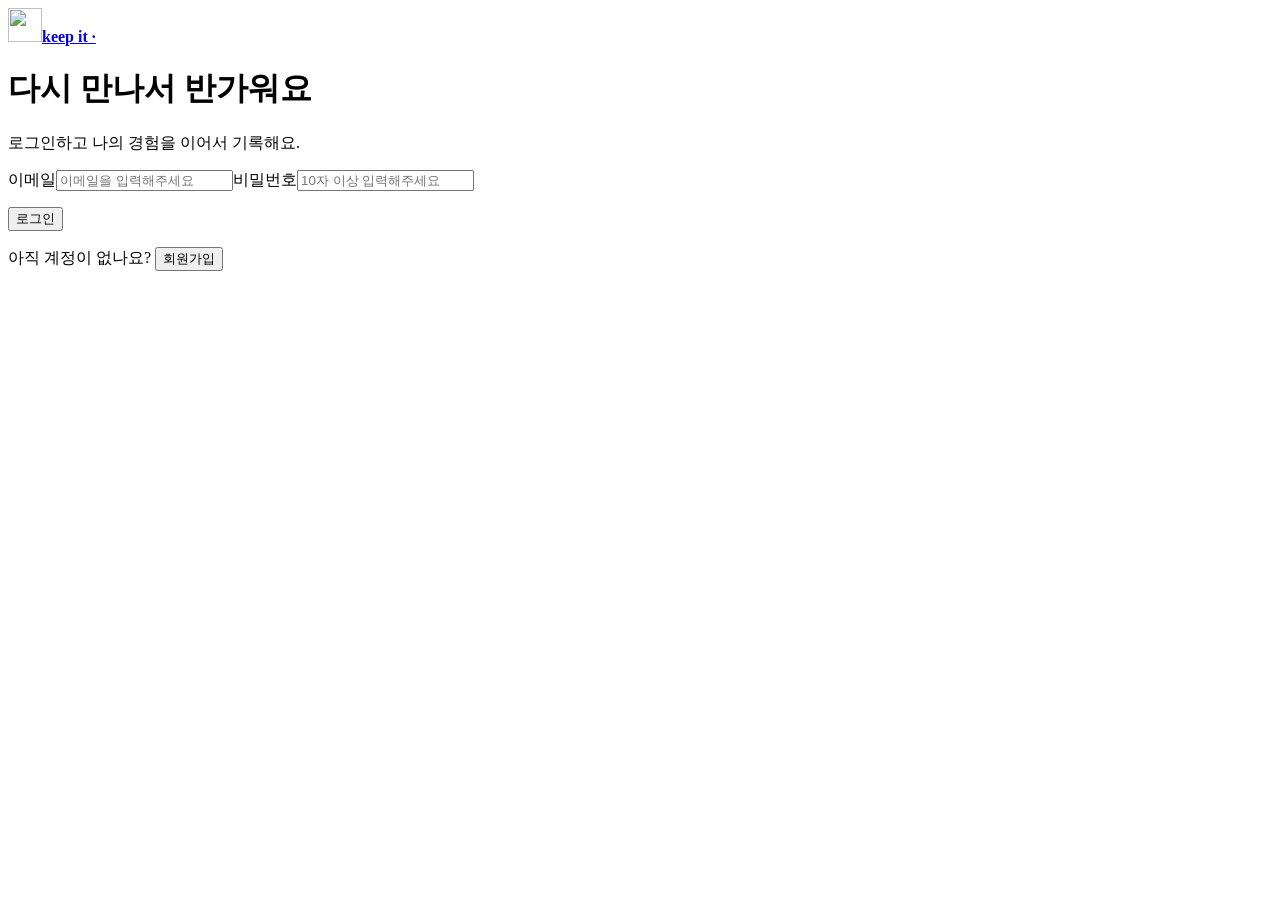
==== src/main/resources/static/login.html @ 563b4be7 "feat: 계정 로그인과 사용자별 기록 분리" ====
<!doctype html><html lang="ko"><head><meta charset="utf-8"><meta name="viewport" content="width=device-width, initial-scale=1"><title>로그인 · keep it</title><link rel="icon" href="/brand-mark.svg"><link rel="stylesheet" href="/style.css"><script src="/auth.js" defer></script></head>
<body class="auth-page"><main class="auth-card"><a class="auth-brand" href="/login.html"><img src="/brand-mark.svg" alt="" width="34" height="34"><strong>keep it<span> ·</span></strong></a><h1 id="auth-title">다시 만나서 반가워요</h1><p id="auth-subtitle">로그인하고 나의 경험을 이어서 기록해요.</p><form id="auth-form"><label class="field">이메일<input name="email" type="email" maxlength="160" autocomplete="email" required placeholder="이메일을 입력해주세요"></label><label class="field">비밀번호<input name="password" type="password" minlength="10" maxlength="72" autocomplete="current-password" required placeholder="10자 이상 입력해주세요"></label><p id="auth-error" class="form-error" role="alert"></p><button class="button primary auth-submit" id="auth-submit" type="submit">로그인</button></form><p class="auth-switch"><span id="auth-switch-label">아직 계정이 없나요?</span> <button type="button" id="auth-switch">회원가입</button></p></main></body></html>
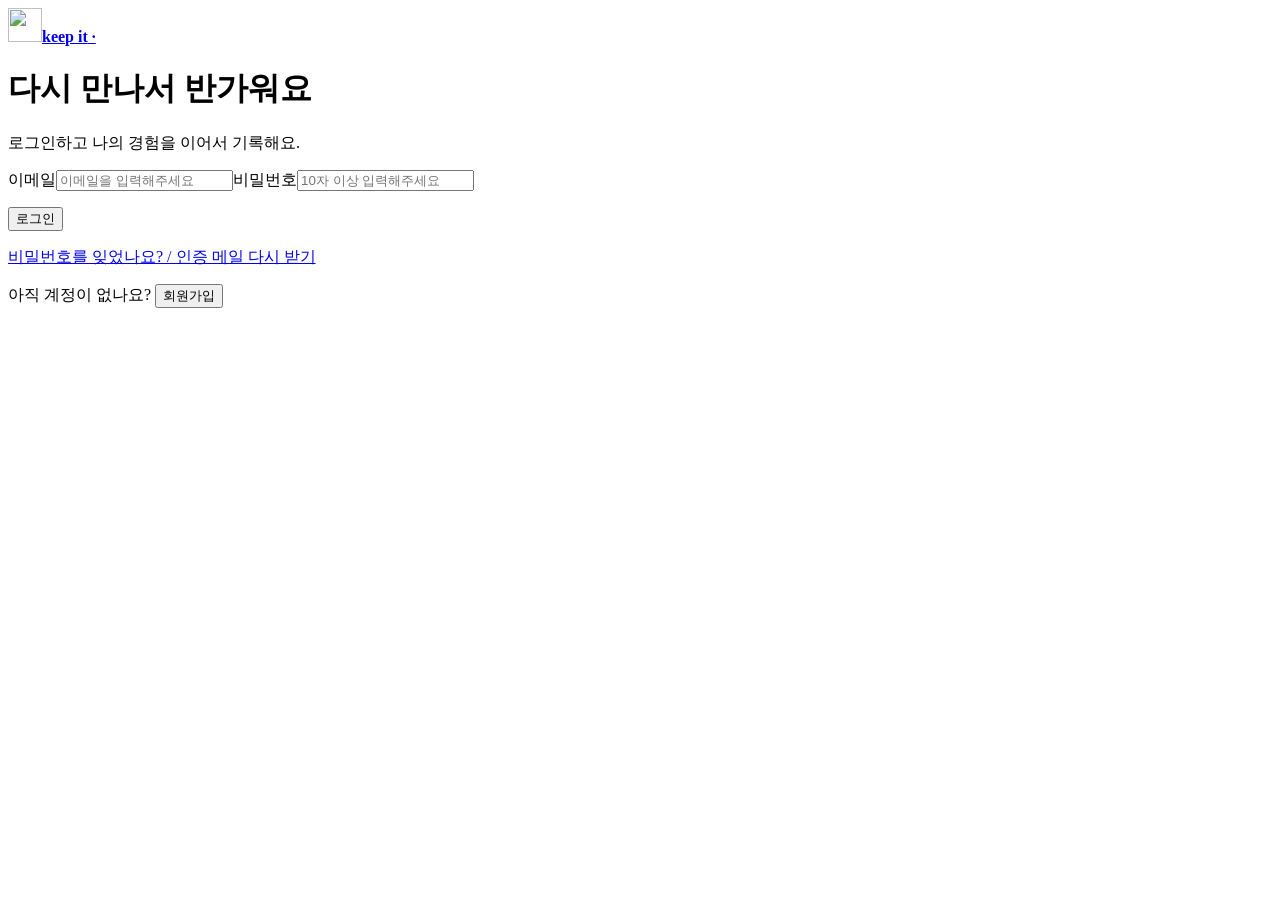
==== commit efd6126c: "feat: 이메일 인증과 운영 환경 준비" ====
--- a/src/main/resources/static/login.html
+++ b/src/main/resources/static/login.html
@@ -1,2 +1,2 @@
 <!doctype html><html lang="ko"><head><meta charset="utf-8"><meta name="viewport" content="width=device-width, initial-scale=1"><title>로그인 · keep it</title><link rel="icon" href="/brand-mark.svg"><link rel="stylesheet" href="/style.css"><script src="/auth.js" defer></script></head>
-<body class="auth-page"><main class="auth-card"><a class="auth-brand" href="/login.html"><img src="/brand-mark.svg" alt="" width="34" height="34"><strong>keep it<span> ·</span></strong></a><h1 id="auth-title">다시 만나서 반가워요</h1><p id="auth-subtitle">로그인하고 나의 경험을 이어서 기록해요.</p><form id="auth-form"><label class="field">이메일<input name="email" type="email" maxlength="160" autocomplete="email" required placeholder="이메일을 입력해주세요"></label><label class="field">비밀번호<input name="password" type="password" minlength="10" maxlength="72" autocomplete="current-password" required placeholder="10자 이상 입력해주세요"></label><p id="auth-error" class="form-error" role="alert"></p><button class="button primary auth-submit" id="auth-submit" type="submit">로그인</button></form><p class="auth-switch"><span id="auth-switch-label">아직 계정이 없나요?</span> <button type="button" id="auth-switch">회원가입</button></p></main></body></html>
+<body class="auth-page"><main class="auth-card"><a class="auth-brand" href="/login.html"><img src="/brand-mark.svg" alt="" width="34" height="34"><strong>keep it<span> ·</span></strong></a><h1 id="auth-title">다시 만나서 반가워요</h1><p id="auth-subtitle">로그인하고 나의 경험을 이어서 기록해요.</p><form id="auth-form"><label class="field">이메일<input name="email" type="email" maxlength="160" autocomplete="email" required placeholder="이메일을 입력해주세요"></label><label class="field">비밀번호<input name="password" type="password" minlength="10" maxlength="72" autocomplete="current-password" required placeholder="10자 이상 입력해주세요"></label><p id="auth-error" class="form-error" role="alert"></p><button class="button primary auth-submit" id="auth-submit" type="submit">로그인</button></form><p class="auth-switch"><a href="/recover.html">비밀번호를 잊었나요? / 인증 메일 다시 받기</a></p><p class="auth-switch"><span id="auth-switch-label">아직 계정이 없나요?</span> <button type="button" id="auth-switch">회원가입</button></p></main></body></html>
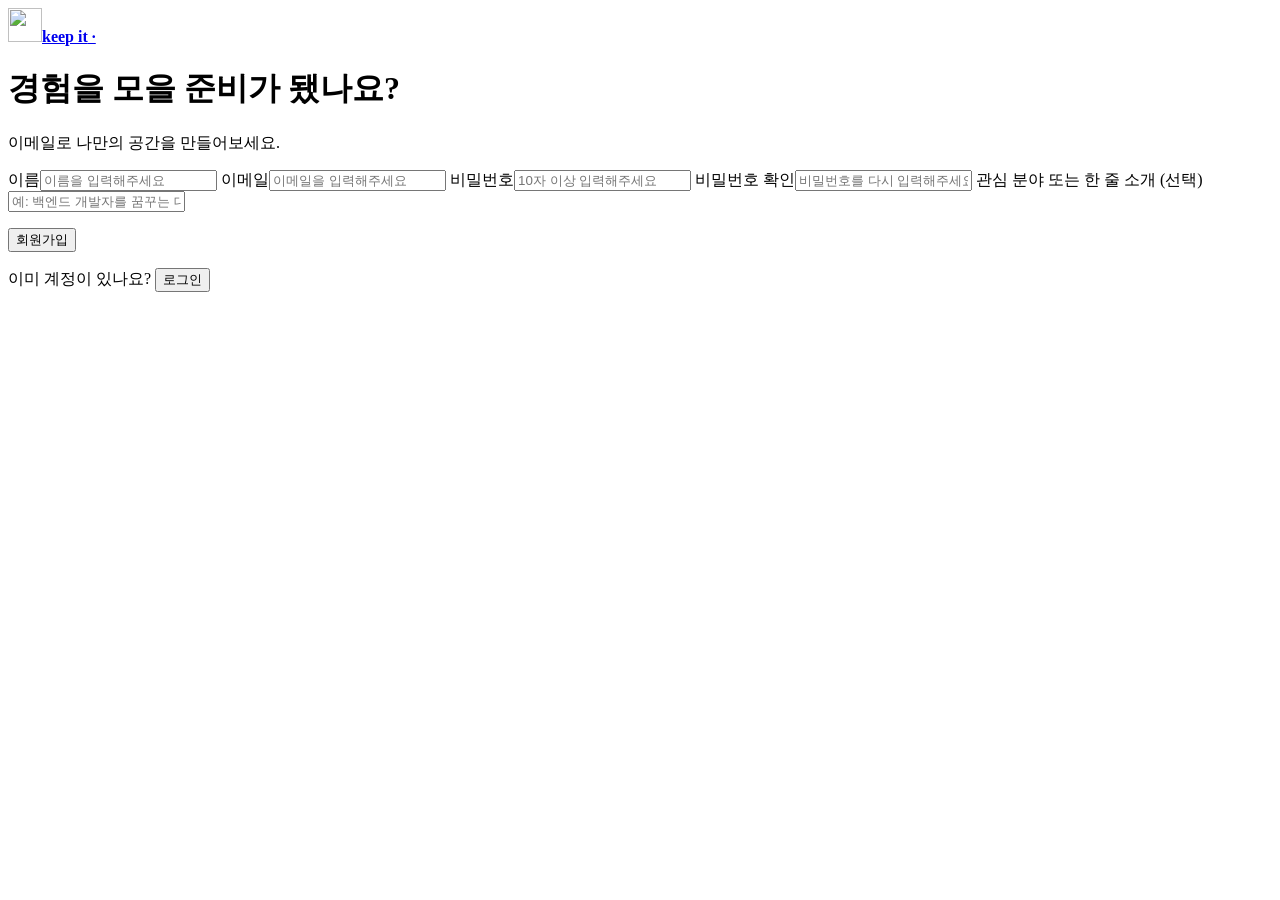
==== commit 39866de4: "feat(fe): 회원가입 기본 화면과 프로필 입력" ====
--- a/src/main/resources/static/login.html
+++ b/src/main/resources/static/login.html
@@ -1,2 +1,16 @@
-<!doctype html><html lang="ko"><head><meta charset="utf-8"><meta name="viewport" content="width=device-width, initial-scale=1"><title>로그인 · keep it</title><link rel="icon" href="/brand-mark.svg"><link rel="stylesheet" href="/style.css"><script src="/auth.js" defer></script></head>
-<body class="auth-page"><main class="auth-card"><a class="auth-brand" href="/login.html"><img src="/brand-mark.svg" alt="" width="34" height="34"><strong>keep it<span> ·</span></strong></a><h1 id="auth-title">다시 만나서 반가워요</h1><p id="auth-subtitle">로그인하고 나의 경험을 이어서 기록해요.</p><form id="auth-form"><label class="field">이메일<input name="email" type="email" maxlength="160" autocomplete="email" required placeholder="이메일을 입력해주세요"></label><label class="field">비밀번호<input name="password" type="password" minlength="10" maxlength="72" autocomplete="current-password" required placeholder="10자 이상 입력해주세요"></label><p id="auth-error" class="form-error" role="alert"></p><button class="button primary auth-submit" id="auth-submit" type="submit">로그인</button></form><p class="auth-switch"><a href="/recover.html">비밀번호를 잊었나요? / 인증 메일 다시 받기</a></p><p class="auth-switch"><span id="auth-switch-label">아직 계정이 없나요?</span> <button type="button" id="auth-switch">회원가입</button></p></main></body></html>
+<!doctype html>
+<html lang="ko"><head><meta charset="utf-8"><meta name="viewport" content="width=device-width, initial-scale=1"><title>회원가입 · keep it</title><link rel="icon" href="/brand-mark.svg"><link rel="stylesheet" href="/style.css"><script src="/auth.js" defer></script></head>
+<body class="auth-page"><main class="auth-card">
+  <a class="auth-brand" href="/login.html"><img src="/brand-mark.svg" alt="" width="34" height="34"><strong>keep it<span> ·</span></strong></a>
+  <h1 id="auth-title">경험을 모을 준비가 됐나요?</h1><p id="auth-subtitle">이메일로 나만의 공간을 만들어보세요.</p>
+  <form id="auth-form">
+    <label class="field" id="name-field">이름<input name="name" maxlength="50" autocomplete="name" placeholder="이름을 입력해주세요" required></label>
+    <label class="field">이메일<input name="email" type="email" maxlength="160" autocomplete="email" required placeholder="이메일을 입력해주세요"></label>
+    <label class="field">비밀번호<input name="password" type="password" minlength="10" maxlength="72" autocomplete="new-password" required placeholder="10자 이상 입력해주세요"></label>
+    <label class="field" id="confirm-field">비밀번호 확인<input name="confirmPassword" type="password" minlength="10" maxlength="72" autocomplete="new-password" required placeholder="비밀번호를 다시 입력해주세요"></label>
+    <label class="field" id="headline-field">관심 분야 또는 한 줄 소개 <span>(선택)</span><input name="headline" maxlength="160" placeholder="예: 백엔드 개발자를 꿈꾸는 대학생"></label>
+    <p id="auth-error" class="form-error" role="alert"></p><button class="button primary auth-submit" id="auth-submit" type="submit">회원가입</button>
+  </form>
+  <p class="auth-switch" id="recover-link" hidden><a href="/recover.html">비밀번호를 잊었나요? / 인증 메일 다시 받기</a></p>
+  <p class="auth-switch"><span id="auth-switch-label">이미 계정이 있나요?</span> <button type="button" id="auth-switch">로그인</button></p>
+</main></body></html>
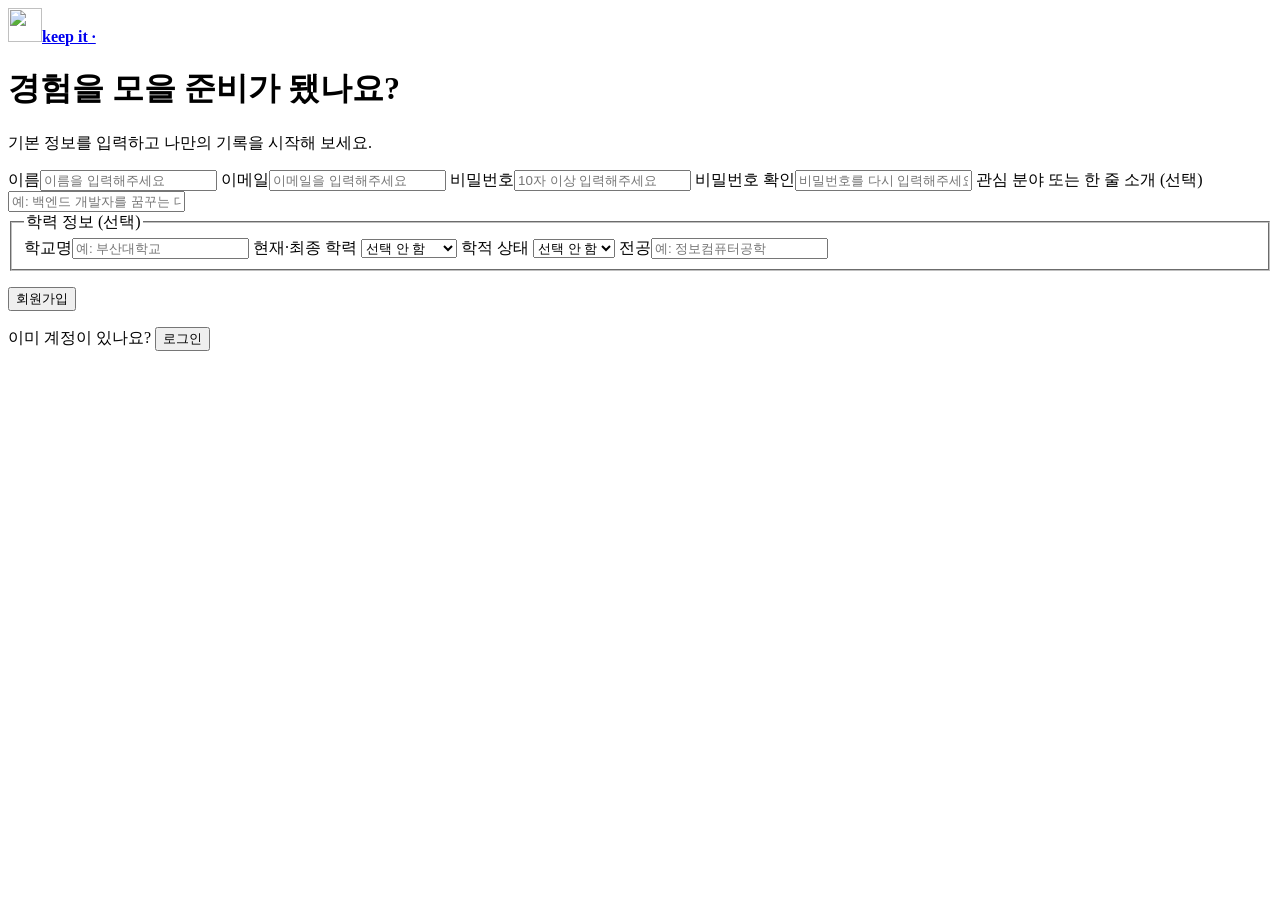
==== commit f6e41f95: "feat(fe): 회원가입 및 프로필에 학력 입력 추가" ====
--- a/src/main/resources/static/login.html
+++ b/src/main/resources/static/login.html
@@ -2,13 +2,44 @@
 <html lang="ko"><head><meta charset="utf-8"><meta name="viewport" content="width=device-width, initial-scale=1"><title>회원가입 · keep it</title><link rel="icon" href="/brand-mark.svg"><link rel="stylesheet" href="/style.css"><script src="/auth.js" defer></script></head>
 <body class="auth-page"><main class="auth-card">
   <a class="auth-brand" href="/login.html"><img src="/brand-mark.svg" alt="" width="34" height="34"><strong>keep it<span> ·</span></strong></a>
-  <h1 id="auth-title">경험을 모을 준비가 됐나요?</h1><p id="auth-subtitle">이메일로 나만의 공간을 만들어보세요.</p>
+  <h1 id="auth-title">경험을 모을 준비가 됐나요?</h1><p id="auth-subtitle">기본 정보를 입력하고 나만의 기록을 시작해 보세요.</p>
   <form id="auth-form">
     <label class="field" id="name-field">이름<input name="name" maxlength="50" autocomplete="name" placeholder="이름을 입력해주세요" required></label>
     <label class="field">이메일<input name="email" type="email" maxlength="160" autocomplete="email" required placeholder="이메일을 입력해주세요"></label>
     <label class="field">비밀번호<input name="password" type="password" minlength="10" maxlength="72" autocomplete="new-password" required placeholder="10자 이상 입력해주세요"></label>
     <label class="field" id="confirm-field">비밀번호 확인<input name="confirmPassword" type="password" minlength="10" maxlength="72" autocomplete="new-password" required placeholder="비밀번호를 다시 입력해주세요"></label>
     <label class="field" id="headline-field">관심 분야 또는 한 줄 소개 <span>(선택)</span><input name="headline" maxlength="160" placeholder="예: 백엔드 개발자를 꿈꾸는 대학생"></label>
+    <fieldset class="education-fields full" id="registration-education">
+      <legend>학력 정보 (선택)</legend>
+      <div class="education-grid">
+        <label class="field full">학교명<input name="school" maxlength="120" placeholder="예: 부산대학교"></label>
+        <label class="field">현재·최종 학력
+          <select name="level">
+            <option value="">선택 안 함</option>
+            <option>중학교</option>
+            <option>고등학교</option>
+            <option>전문대학</option>
+            <option>대학교</option>
+            <option>대학원(석사)</option>
+            <option>대학원(박사)</option>
+            <option>기타</option>
+          </select>
+        </label>
+        <label class="field">학적 상태
+          <select name="status">
+            <option value="">선택 안 함</option>
+            <option>재학</option>
+            <option>휴학</option>
+            <option>졸업 예정</option>
+            <option>졸업</option>
+            <option>수료</option>
+            <option>중퇴</option>
+            <option>기타</option>
+          </select>
+        </label>
+        <label class="field full">전공<input name="major" maxlength="120" placeholder="예: 정보컴퓨터공학"></label>
+      </div>
+    </fieldset>
     <p id="auth-error" class="form-error" role="alert"></p><button class="button primary auth-submit" id="auth-submit" type="submit">회원가입</button>
   </form>
   <p class="auth-switch" id="recover-link" hidden><a href="/recover.html">비밀번호를 잊었나요? / 인증 메일 다시 받기</a></p>
